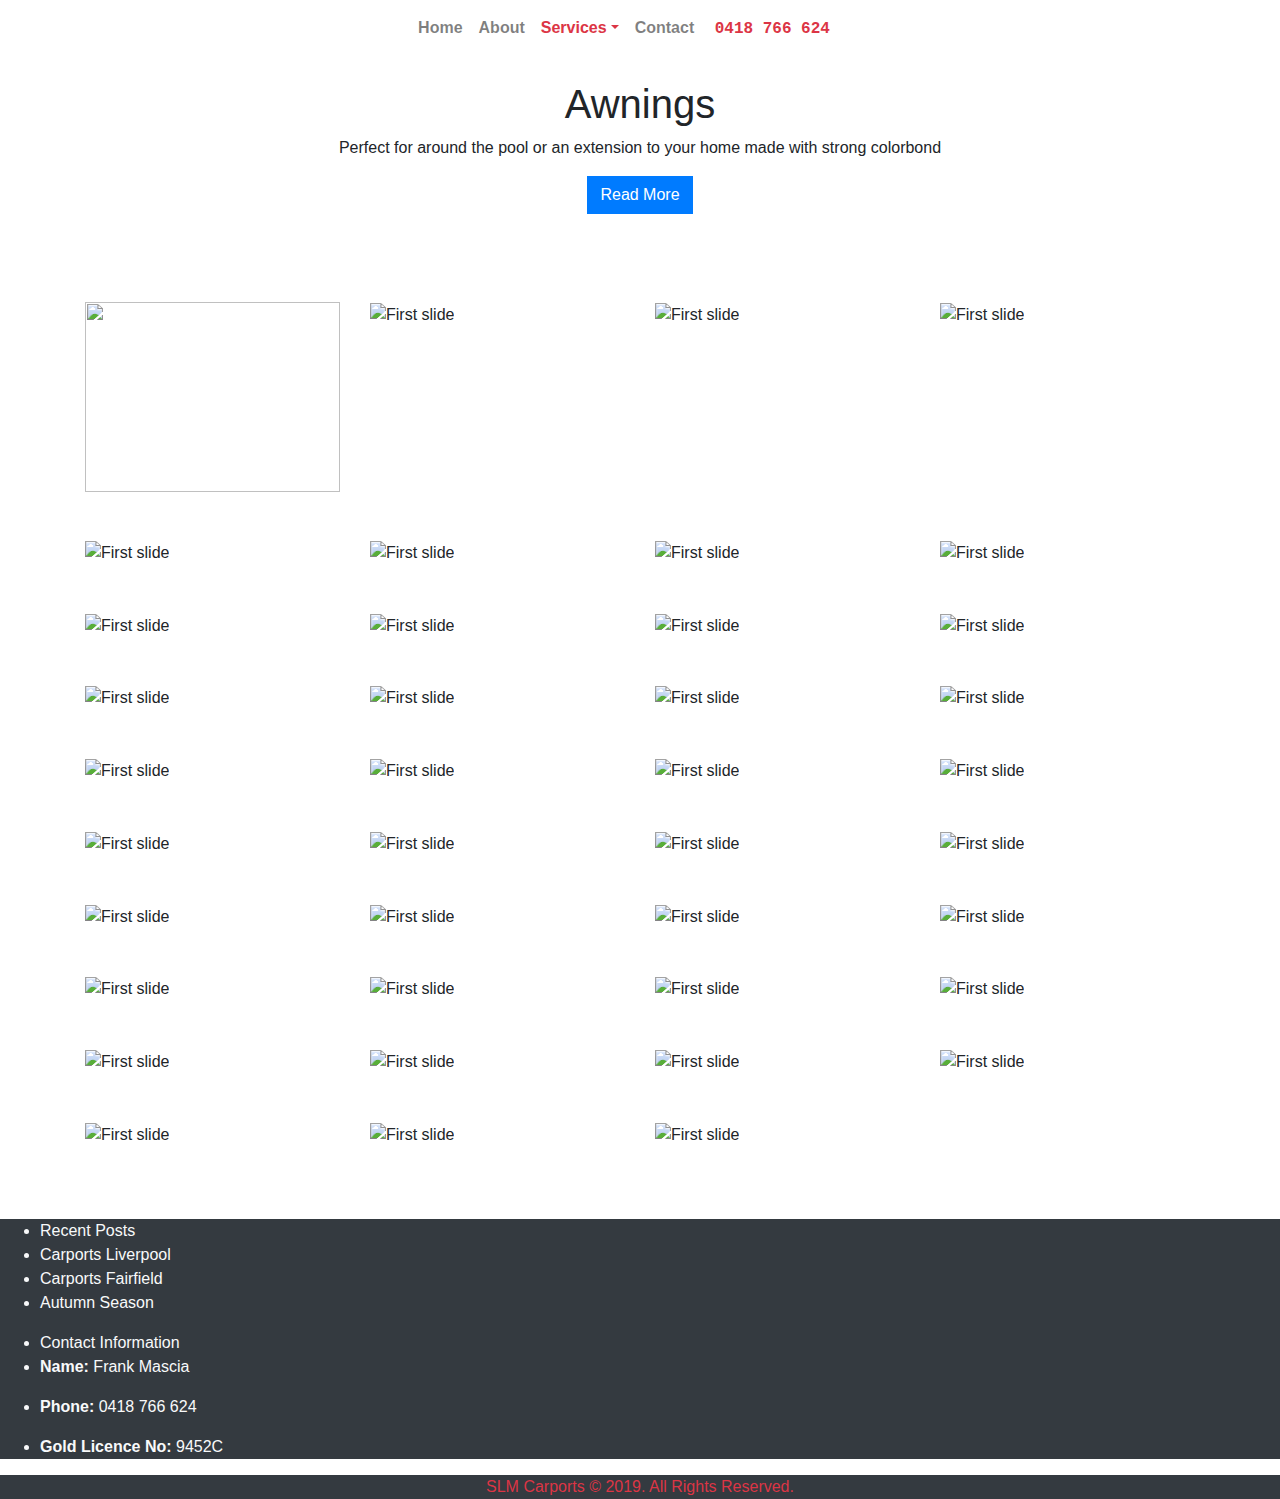
==== awings.html @ de1b4762 "Update awings.html" ====
<!DOCTYPE html>
<html lang="en">

<head>
  <meta charset="UTF-8">
  <meta name="viewport" content="width=device-width, initial-scale=1.0">
  <meta http-equiv="X-UA-Compatible" content="ie=edge">
  <link rel="stylesheet" href="https://use.fontawesome.com/releases/v5.0.13/css/all.css" integrity="sha384-DNOHZ68U8hZfKXOrtjWvjxusGo9WQnrNx2sqG0tfsghAvtVlRW3tvkXWZh58N9jp"
    crossorigin="anonymous">
    <link rel="stylesheet" href="https://stackpath.bootstrapcdn.com/bootstrap/4.3.1/css/bootstrap.min.css" integrity="sha384-ggOyR0iXCbMQv3Xipma34MD+dH/1fQ784/j6cY/iJTQUOhcWr7x9JvoRxT2MZw1T" crossorigin="anonymous">
  <link rel="stylesheet" href="css/style.css">
  <link rel="stylesheet" href="css/custom_bootstrap.css">
  <link rel="stylesheet" href="https://cdnjs.cloudflare.com/ajax/libs/font-awesome/4.7.0/css/font-awesome.min.css">
  <title>SLM Carports | Awnings</title>
</head>

<body>

<!-- Navigation -->

<div>
    <nav class="navbar navbar-expand-sm text-bold navbar-light font-weight-bold fixed-top bg-white">
      <div class="container py-0">
          <a class="navbar-brand" href="#">
            <img src="img/slm-logo.jpg" alt="" height="90px">
          </a>
          <button class="navbar-toggler" data-toggle="collapse" data-target="#navbarNav">
           <span class="navbar-toggler-icon"></span>
          </button>
      
          <div class="collapse navbar-collapse" id="navbarNav">
          <ul class="navbar-nav m-auto" >
              <li class="nav-item">
                  <a class="nav-link" href="index.html">Home</a>
              </li>
              <li class="nav-item">
                  <a class="nav-link" href="about.html">About</a>
              </li>
              <!-- Dropdown menu -->
              <li class="nav-item dropdown">
                  <a href="services.html" class="nav-link dropdown-toggle text-danger" data-toggle="dropdown">Services</a>
                  <div class="dropdown-menu" style="background-color: white; border: none; border-radius: 0%;">
                      <a href="awings.html" class="dropdown-item text-danger font-weight-bold">Awings</a>
                      <a href="carports.html" class="dropdown-item text-dark font-weight-bold">Carports</a>
                      <a href="timber_decking.html" class="dropdown-item text-dark font-weight-bold">Timber Decking</a>
                      <a href="screen_enclosures.html" class="dropdown-item text-dark font-weight-bold">Screen Enclosures</a>
                      <a href="patio_gazebo.html" class="dropdown-item text-dark font-weight-bold">Patio Gazebo</a>
                  </div>
              </li>
              
          <li class="nav-item">
            <a class="nav-link" href="contact.html">Contact <span class="text-danger ml-3" style="font-family: courier;">0418 766 624</span></a>
        </li>
        <li class="nav-item">
        <a href="https://www.facebook.com/slmcarports" target="_blank" class="navlink">
          <i class="fab fa-facebook fa-2x"></i>
        </a>
      </li>
      <li class="nav-item">
        <a href="https://www.instagram.com/slm.carports/" target="_blank" class="navlink"> <i class="fab fa-instagram fa-2x text-purple"></i> </a>
      </li>
        
          </ul>
          </div>
      </div>
  
  </nav>
  </div>


<!-- Image Slideshow with buttons and text -->

<header>
    <div class="row">
      <div class="col-md-12 m-auto">
      
      <div id="carouselExampleIndicators" class="carousel slide" data-ride="carousel">
        <ol class="carousel-indicators">
          <li data-target="#carouselExampleIndicators" data-slide-to="0" class="active"></li>
          <li data-target="#carouselExampleIndicators" data-slide-to="1"></li>
          <li data-target="#carouselExampleIndicators" data-slide-to="2"></li>
          <li data-target="#carouselExampleIndicators" data-slide-to="3"></li>
          <li data-target="#carouselExampleIndicators" data-slide-to="4"></li>
        </ol>
        <div class="carousel-inner" role="listbox">
          <!-- Slide One -->
          <div id="slider" class="carousel-item active" style="background-image: url(img/patio_gazebo/20181019_152942.jpg)">
            <div id="slider" class="carousel-caption text-center">
              <h2 class="display-4">Patio Gazebo</h2>
              <p class="lead"></p>
             <a class="btn btn-lg btn-outline-light " href="patio_gazebo.html" class="">View Gallery</a>
            </div>
          </div>
          <!-- Slide Two -->
          <div id="slider" class="carousel-item" style="background-image: url(img/awnings/awnings-web-1200x900-07.jpg)">
            <div id="slider" class="carousel-caption">
              <h2 class="display-4">Awnings</h2>
              <p class="lead">Commercial or domestic</p>
              <a class="btn btn-lg btn-outline-light " href="awings.html" class="">View Gallery</a>
            </div>
          </div>
          <!-- Slide Three -->
          <div id="slider" class="carousel-item" style="background-image: url(img/carports/carports-web-1200x800-06.jpg)">
            <div id="slider" class="carousel-caption">
              <h2 class="display-4">Carports</h2>
              <p class="lead">Custom built</p>
              <a class="btn btn-lg btn-outline-light " href="carports.html" class="">View Gallery</a>
            </div>
          </div>
          <!-- Slide Four -->
          <div id="slider" class="carousel-item" style="background-image: url(img/screen_enclosure/screen-enclosures-web-1200x904-02.jpg)">
            <div id="slider" class="carousel-caption">
              <h2 class="display-4">Screen Enclosure</h2>
              <p class="lead"></p>
              <a class="btn btn-lg btn-outline-light " href="screen_enclosures.html" class="">View Gallery</a>
            </div>
          </div>
          <!-- Slide Five -->
          <div id="slider" class="carousel-item" style="background-image: url(img/carports/carports-web-1200x800-06.jpg)">
            <div id="slider" class="carousel-caption">
              <h2 class="display-4">Timber Decking</h2>
              <p class="lead"></p>
              <a class="btn btn-lg btn-outline-light " href="timber_decking.html" class="">View Gallery</a>
            </div>
          </div>
        </div>
        <a class="carousel-control-prev" href="#carouselExampleIndicators" role="button" data-slide="prev">
              <span class="carousel-control-prev-icon" aria-hidden="true"></span>
              <span class="sr-only">Previous</span>
            </a>
        <a class="carousel-control-next" href="#carouselExampleIndicators" role="button" data-slide="next">
              <span class="carousel-control-next-icon" aria-hidden="true"></span>
              <span class="sr-only">Next</span>
            </a>
      </div>
    </div>
  </div>
</header>

<!-- The "Awnings" Heading --> 

<div class=" container text-center" style="margin-top:5em; margin-bottom: 4em;">
  <h1 class="h1">Awnings</h1>
  <p class=" welcome">Perfect for around the pool or an extension to your home made with strong colorbond</p>
      <!-- MODAL TRIGGER -->
      <button class="btn btn-primary" data-toggle="modal" data-target="#myModal">Read More</button>

      <!-- MODAL -->
      <div class="modal" id="myModal">
        <div class="modal-dialog">
          <div class="modal-content">
            <div class="modal-header">
              <h5 class="modal-title">Benefits of Awnings in Sydney</h5>
              <button class="close" data-dismiss="modal">&times;</button>
            </div>
            <div class="modal-body text-left">
                <h1 class="h1"></h1>

                <p class="">Many people want to install awnings on their properties, such as residential and commercial buildings. Our company is one of the best installers and suppliers of Awnings in Sydney. We offer a lot of great products for all customers. When you want to install high quality awnings for your property, you can contact our company now. There are many benefits that you can get after you install your favorite awning. They can provide good outdoor space that you need for your own property. It is very easy to install some of these awnings, especially when you use our reliable awning installation service.</p><br><br>
                
                <p class="font-weight-bold h5">1. Give protection against ultraviolet rays</p>
                
                This is the main benefit that is offered by a good awning. This item is very useful to give protection against ultraviolet rays. You should know that these rays can be very harmful and dangerous for most people. Excessive ultraviolet exposure is going to increase your risk of getting skin cancer. Therefore, you have to protect you and your families from these dangerous sun rays. Sunlight can also damage your furniture on your outdoor space. Because of this reason, you need to install the best awnings in Sydney for your property. This item can give enough protection against ultraviolet rays.<br><br>
                
                <p class="font-weight-bold h5">2. Improve the outdoor space</p>
                
                Many people want to install awnings for their properties because of this reason. You are able to improve the overall appearance of your outdoor space, especially after you install your favorite awnings today. It is also important for you to select the best awnings in Sydney that come with interesting style and design. You will be able to enjoy your outdoor living space when you have an awning in your property. When you consult with some professional designers, they also recommend the use of high quality awnings. You can improve the overall look of your property when you install your favorite awnings.<br><br>
                
                <p class="font-weight-bold h5">3. Save energy</p>
                
                This is another reason why you have to install an awning in your property. This item is very useful to help you save a lot of energy. It can maintain the temperature stability inside your home. You can reduce the use of air conditioner during summer time. If your concerned about the environmental safety, you may want to consider awnings in your property. When this awning is installed properly, it can be used to prevent solar radiation effectively. Many people claim that they are able to cut down their electricity costs for about 50 percent after installing awnings in their properties.<br><br>
                
                <p class="font-weight-bold h5">4. Improve your property value</p>
                
                When you are planning to sell your property in the future, you should install some awnings in your property. High quality awnings in Sydney are proven to be very useful to increase your property value significantly. Many potential buyers want to purchase any properties that have some beautiful awnings. You are able to sell your property at higher price after you install great awnings for your property. However, you need to make sure that you select the best awning installation company in Sydney. Don’t forget to compare some available awnings, so you can install the best awning for your property.<br><br>
                
                <p class="font-weight-bold h5">5. Weather protection</p>
                
                This is another benefit that you can get from your awning. This item is very useful to provide good weather protection. This protection system can protect you and your families from wet season. When this item is installed properly. it can protect your furniture from rain, snow, and many other negative impacts from the environment. You can also protect your property from strong wind when you install strong awnings. There are many companies that offer strong awnings for their customers. These products should be combined with strong construction to maintain their structure during bad weather. <br><br>
                
                There are many benefits of using awnings in your property. You can contact SLM Carports when you need to choose the best products for yourself. This website is specially created to help you take a look at our available services. After you find the best awnings for your needs, you can contact our company for a free no obligation free quote. This free quote can help you manage your budget easily when you want the best awnings in Sydney. Our awnings in Sydney are specially made from high quality materials such as colorbond, so you can rely on their quality.<br><br>
            </div>
            <div class="modal-footer">
              <button class="btn btn-secondary" data-dismiss="modal">Close</button>
            </div>
          </div>
        </div>
      </div>
  
      <br>
</div>



  <!-- Gallery -->
<!-- 
Gallery is linked to lightbox using data attributes.

To open lightbox, this is added to the gallery element: {data-toggle="modal" data-target="#exampleModal"}.

To open carousel on correct image, this is added to each image element: {data-target="#carouselExample" data-slide-to="0"}.
Replace '0' with corresponding slide number.

-->
<div class="container mb-5">

<div class="row" id="gallery" data-toggle="modal" data-target="#exampleModal">
<div class="my-4 col-6 col-md-4 col-lg-3">
<img style="width: 600px; height: 190px; object-fit: cover;" class="w-100" src="img/awnings/awnings-web-1200x671-47.jpg" data-slide-to="0">
</div>

<div class="my-4 col-6 col-md-4 col-lg-3">
<img style="width: 600px; height: 190px; object-fit: cover;" class="w-100"  src="img/awnings/awnings-web-1200x672-48.jpg" alt="First slide" data-target="#carouselExample" data-slide-to="1">
</div>

<div class="my-4 col-6 col-md-4 col-lg-3">
<img style="width: 600px; height: 190px; object-fit: cover;" class="w-100" src="img/awnings/awnings-web-1200x737-49.jpg" alt="First slide" data-target="#carouselExample" data-slide-to="2">
</div>

<div class="my-4 col-6 col-md-4 col-lg-3">
<img style="width: 600px; height: 190px; object-fit: cover;" class="w-100" src="img/awnings/awnings-web-1200x800-10.jpg" alt="First slide" data-target="#carouselExample" data-slide-to="3">
</div>

<div class="my-4 col-6 col-md-4 col-lg-3">
<img style="width: 600px; height: 190px; object-fit: cover;" class="w-100" src="img/awnings/awnings-web-1200x800-11.jpg" alt="First slide" data-target="#carouselExample" data-slide-to="4">
</div>

<div class="my-4 col-6 col-md-4 col-lg-3">
<img style="width: 600px; height: 190px; object-fit: cover;" class="w-100" src="img/awnings/awnings-web-1200x800-51.jpg" alt="First slide" data-target="#carouselExample" data-slide-to="5">
</div>

<div class="my-4 col-6 col-md-4 col-lg-3">
<img style="width: 600px; height: 190px; object-fit: cover;" class="w-100" src="img/awnings/awnings-web-1200x900-01.jpg" alt="First slide" data-target="#carouselExample" data-slide-to="6">
</div>

<div class="my-4 col-6 col-md-4 col-lg-3">
<img style="width: 600px; height: 190px; object-fit: cover;" class="w-100" src="img/awnings/awnings-web-1200x900-02.jpg" alt="First slide" data-target="#carouselExample" data-slide-to="7">
</div>

<div class="my-4 col-6 col-md-4 col-lg-3">
<img style="width: 600px; height: 190px; object-fit: cover;" class="w-100" src="img/awnings/awnings-web-1200x900-03.jpg" alt="First slide" data-target="#carouselExample" data-slide-to="8">
</div>

<div class="my-4 col-6 col-md-4 col-lg-3">
<img style="width: 600px; height: 190px; object-fit: cover;" class="w-100" src="img/awnings/awnings-web-1200x900-04.jpg" alt="First slide" data-target="#carouselExample" data-slide-to="9">
</div>

<div class="my-4 col-6 col-md-4 col-lg-3">
<img style="width: 600px; height: 190px; object-fit: cover;" class="w-100" src="img/awnings/awnings-web-1200x900-05.jpg" alt="First slide" data-target="#carouselExample" data-slide-to="10">
</div>

<div class="my-4 col-6 col-md-4 col-lg-3">
<img style="width: 600px; height: 190px; object-fit: cover;" class="w-100" src="img/awnings/awnings-web-1200x900-06.jpg" alt="First slide" data-target="#carouselExample" data-slide-to="11">
</div>

<div class="my-4 col-6 col-md-4 col-lg-3">
<img style="width: 600px; height: 190px; object-fit: cover;" class="w-100" src="img/awnings/awnings-web-1200x900-07.jpg" alt="First slide" data-target="#carouselExample" data-slide-to="12">
</div>

<div class="my-4 col-6 col-md-4 col-lg-3">
<img style="width: 600px; height: 190px; object-fit: cover;" class="w-100" src="img/awnings/awnings-web-1200x900-08.jpg" alt="First slide" data-target="#carouselExample" data-slide-to="13">
</div>

<div class="my-4 col-6 col-md-4 col-lg-3">
<img style="width: 600px; height: 190px; object-fit: cover;" class="w-100" src="img/awnings/awnings-web-1200x900-15.jpg" alt="First slide" data-target="#carouselExample" data-slide-to="14">
</div>

<div class="my-4 col-6 col-md-4 col-lg-3">
<img style="width: 600px; height: 190px; object-fit: cover;" class="w-100" src="img/awnings/awnings-web-1200x900-16.jpg" alt="First slide" data-target="#carouselExample" data-slide-to="15">
</div>

<div class="my-4 col-6 col-md-4 col-lg-3">
<img style="width: 600px; height: 190px; object-fit: cover;" class="w-100" src="img/awnings/awnings-web-1200x900-18.jpg" alt="First slide" data-target="#carouselExample" data-slide-to="16">
</div>

<div class="my-4 col-6 col-md-4 col-lg-3">
<img style="width: 600px; height: 190px; object-fit: cover;" class="w-100" src="img/awnings/awnings-web-1200x900-19.jpg" alt="First slide" data-target="#carouselExample" data-slide-to="17">
</div>

<div class="my-4 col-6 col-md-4 col-lg-3">
<img style="width: 600px; height: 190px; object-fit: cover;" class="w-100" src="img/awnings/awnings-web-1200x900-20.jpg" alt="First slide" data-target="#carouselExample" data-slide-to="18">
</div>

<div class="my-4 col-6 col-md-4 col-lg-3">
<img style="width: 600px; height: 190px; object-fit: cover;" class="w-100" src="img/awnings/awnings-web-1200x900-29.jpg" alt="First slide" data-target="#carouselExample" data-slide-to="19">
</div>

<div class="my-4 col-6 col-md-4 col-lg-3">
<img style="width: 600px; height: 190px; object-fit: cover;" class="w-100" src="img/awnings/awnings-web-1200x900-30.jpg" alt="First slide" data-target="#carouselExample" data-slide-to="20">
</div>

<div class="my-4 col-6 col-md-4 col-lg-3">
<img style="width: 600px; height: 190px; object-fit: cover;" class="w-100" src="img/awnings/awnings-web-1200x900-32.jpg" alt="First slide" data-target="#carouselExample" data-slide-to="21">
</div>

<div class="my-4 col-6 col-md-4 col-lg-3">
<img style="width: 600px; height: 190px; object-fit: cover;" class="w-100" src="img/awnings/awnings-web-1200x900-33.jpg" alt="First slide" data-target="#carouselExample" data-slide-to="22">
</div>

<div class="my-4 col-6 col-md-4 col-lg-3">
<img style="width: 600px; height: 190px; object-fit: cover;" class="w-100" src="img/awnings/awnings-web-1200x900-35.jpg" alt="First slide" data-target="#carouselExample" data-slide-to="23">
</div>

<div class="my-4 col-6 col-md-4 col-lg-3">
<img style="width: 600px; height: 190px; object-fit: cover;" class="w-100" src="img/awnings/awnings-web-1200x900-43.jpg" alt="First slide" data-target="#carouselExample" data-slide-to="24">
</div>

<div class="my-4 col-6 col-md-4 col-lg-3">
<img style="width: 600px; height: 190px; object-fit: cover;" class="w-100" src="img/awnings/awnings-web-1200x900-46.jpg" alt="First slide" data-target="#carouselExample" data-slide-to="25">
</div>

<div class="my-4 col-6 col-md-4 col-lg-3">
<img style="width: 600px; height: 190px; object-fit: cover;" class="w-100" src="img/awnings/awnings-web-1200x932-14.jpg" alt="First slide" data-target="#carouselExample" data-slide-to="26">
</div>

<div class="my-4 col-6 col-md-4 col-lg-3">
<img style="width: 600px; height: 190px; object-fit: cover;" class="w-100" src="img/awnings/awnings-web-1200x934-45.jpg" alt="First slide" data-target="#carouselExample" data-slide-to="27">
</div>

<div class="my-4 col-6 col-md-4 col-lg-3">
<img style="width: 600px; height: 190px; object-fit: cover;" class="w-100" src="img/awnings/awnings-web-1200x954-34.jpg" alt="First slide" data-target="#carouselExample" data-slide-to="28">
</div>

<div class="my-4 col-6 col-md-4 col-lg-3">
<img style="width: 600px; height: 190px; object-fit: cover;" class="w-100" src="img/awnings/awnings-web-1200x994-13.jpg" alt="First slide" data-target="#carouselExample" data-slide-to="29">
</div>

<div class="my-4 col-6 col-md-4 col-lg-3">
<img style="width: 600px; height: 190px; object-fit: cover;" class="w-100" src="img/awnings/awnings-web-1200x1018-44.jpg" alt="First slide" data-target="#carouselExample" data-slide-to="30">
</div>

<div class="my-4 col-6 col-md-4 col-lg-3">
<img style="width: 600px; height: 190px; object-fit: cover;" class="w-100" src="img/awnings/awnings-web-1200x1104-50.jpg" alt="First slide" data-target="#carouselExample" data-slide-to="31">
</div>

<div class="my-4 col-6 col-md-4 col-lg-3">
<img style="width: 600px; height: 190px; object-fit: cover;" class="w-100" src="img/awnings/awnings-web-1200x1600-17.jpg" alt="First slide" data-target="#carouselExample" data-slide-to="32">
</div>

<div class="my-4 col-6 col-md-4 col-lg-3">
<img style="width: 600px; height: 190px; object-fit: cover;" class="w-100" src="img/awnings/awnings-web-1200x1600-23.jpg" alt="First slide" data-target="#carouselExample" data-slide-to="33">
</div>

<div class="my-4 col-6 col-md-4 col-lg-3">
<img style="width: 600px; height: 190px; object-fit: cover;" class="w-100" src="img/awnings/awnings-web-1200x1600-36.jpg" alt="First slide" data-target="#carouselExample" data-slide-to="34">
</div>

<div class="my-4 col-6 col-md-4 col-lg-3">
<img style="width: 600px; height: 190px; object-fit: cover;" class="w-100" src="img/awnings/awnings-web-1200x1600-37.jpg" alt="First slide" data-target="#carouselExample" data-slide-to="35">
</div>

<div class="my-4 col-6 col-md-4 col-lg-3">
<img style="width: 600px; height: 190px; object-fit: cover;" class="w-100" src="img/awnings/awnings-web-1200x1600-41.jpg" alt="First slide" data-target="#carouselExample" data-slide-to="36">
</div>

<div class="my-4 col-6 col-md-4 col-lg-3">
<img style="width: 600px; height: 190px; object-fit: cover;" class="w-100" src="img/awnings/awnings-web-1200x1600-42.jpg" alt="First slide" data-target="#carouselExample" data-slide-to="37">
</div>

<div class="my-4 col-6 col-md-4 col-lg-3">
<img style="width: 600px; height: 190px; object-fit: cover;" class="w-100" src="img/awnings/20160615_155656.jpg" alt="First slide" data-target="#carouselExample" data-slide-to="38">
</div>


</div>
  
  <!-- Modal -->
  <!-- 
  This part is straight out of Bootstrap docs. Just a carousel inside a modal.
  -->
  <div class="modal fade" id="exampleModal" tabindex="-1" role="dialog" aria-hidden="true">
    <div class="modal-dialog" role="document">
      <div class="modal-content">
        <div class="modal-header">
          <button type="button" class="close" data-dismiss="modal" aria-label="Close">
            <span aria-hidden="true">&times;</span>
          </button>
        </div>
        <div class="modal-body">
          <div id="carouselExample" class="carousel slide" data-ride="carousel">
            <ol class="carousel-indicators">
              <li data-target="#carouselExample" data-slide-to="0" class="active"></li>
              <li data-target="#carouselExample" data-slide-to="1"></li>
              <li data-target="#carouselExample" data-slide-to="2"></li>
              <li data-target="#carouselExample" data-slide-to="3"></li>
              <li data-target="#carouselExample" data-slide-to="4"></li>
              <li data-target="#carouselExample" data-slide-to="5"></li>
              <li data-target="#carouselExample" data-slide-to="6"></li>
              <li data-target="#carouselExample" data-slide-to="7"></li>
              <li data-target="#carouselExample" data-slide-to="8"></li>
              <li data-target="#carouselExample" data-slide-to="9"></li>
              <li data-target="#carouselExample" data-slide-to="10"></li>
              <li data-target="#carouselExample" data-slide-to="11"></li>
              <li data-target="#carouselExample" data-slide-to="12"></li>
              <li data-target="#carouselExample" data-slide-to="13"></li>
              <li data-target="#carouselExample" data-slide-to="14"></li>
              <li data-target="#carouselExample" data-slide-to="15"></li>
              <li data-target="#carouselExample" data-slide-to="16"></li>
              <li data-target="#carouselExample" data-slide-to="17"></li>
              <li data-target="#carouselExample" data-slide-to="18"></li>
              <li data-target="#carouselExample" data-slide-to="19"></li>
              <li data-target="#carouselExample" data-slide-to="20"></li>
              <li data-target="#carouselExample" data-slide-to="21"></li>
              <li data-target="#carouselExample" data-slide-to="22"></li>
              <li data-target="#carouselExample" data-slide-to="23"></li>
              <li data-target="#carouselExample" data-slide-to="24"></li>
              <li data-target="#carouselExample" data-slide-to="25"></li>
              <li data-target="#carouselExample" data-slide-to="26"></li>
              <li data-target="#carouselExample" data-slide-to="27"></li>
              <li data-target="#carouselExample" data-slide-to="28"></li>
              <li data-target="#carouselExample" data-slide-to="29"></li>
              <li data-target="#carouselExample" data-slide-to="30"></li>
              <li data-target="#carouselExample" data-slide-to="31"></li>
              <li data-target="#carouselExample" data-slide-to="32"></li>
              <li data-target="#carouselExample" data-slide-to="33"></li>
              <li data-target="#carouselExample" data-slide-to="34"></li>
              <li data-target="#carouselExample" data-slide-to="35"></li>
              <li data-target="#carouselExample" data-slide-to="36"></li>
              <li data-target="#carouselExample" data-slide-to="37"></li>
              <li data-target="#carouselExample" data-slide-to="38"></li>
            </ol>
            <div class="carousel-inner">
              <div class="carousel-item active">
                <img class="d-block w-100" src="img/awnings/awnings-web-1200x671-47.jpg" alt="First slide">
              </div>
              <div class="carousel-item">
                <img class="d-block w-100" src="img/awnings/awnings-web-1200x672-48.jpg" alt="Second slide">
              </div>
              <div class="carousel-item">
                <img class="d-block w-100" src="img/awnings/awnings-web-1200x737-49.jpg" alt="Third slide">
              </div>
              <div class="carousel-item">
                <img class="d-block w-100" src="img/awnings/awnings-web-1200x800-10.jpg" alt="Fourth slide">
              </div>
              <div class="carousel-item">
                <img class="d-block w-100" src="img/awnings/awnings-web-1200x800-11.jpg" alt="Fourth slide">
              </div>
              <div class="carousel-item">
                <img class="d-block w-100" src="img/awnings/awnings-web-1200x800-51.jpg" alt="Fourth slide">
              </div>
              <div class="carousel-item">
                <img class="d-block w-100" src="img/awnings/awnings-web-1200x900-01.jpg" alt="Fourth slide">
              </div>
              <div class="carousel-item">
                <img class="d-block w-100" src="img/awnings/awnings-web-1200x900-02.jpg" alt="Fourth slide">
              </div>
              <div class="carousel-item">
                <img class="d-block w-100" src="img/awnings/awnings-web-1200x900-03.jpg" alt="Fourth slide">
              </div>
              <div class="carousel-item">
                <img class="d-block w-100" src="img/awnings/awnings-web-1200x900-04.jpg" alt="Fourth slide">
              </div>
              <div class="carousel-item">
                <img class="d-block w-100" src="img/awnings/awnings-web-1200x900-05.jpg" alt="Fourth slide">
              </div>
              <div class="carousel-item">
                <img class="d-block w-100" src="img/awnings/awnings-web-1200x900-06.jpg" alt="Fourth slide">
              </div>
              <div class="carousel-item">
                <img class="d-block w-100" src="img/awnings/awnings-web-1200x900-07.jpg" alt="Fourth slide">
              </div>
              <div class="carousel-item">
                <img class="d-block w-100" src="img/awnings/awnings-web-1200x900-08.jpg" alt="Fourth slide">
              </div>
              <div class="carousel-item">
                <img class="d-block w-100" src="img/awnings/awnings-web-1200x900-15.jpg" alt="Fourth slide">
              </div>
              <div class="carousel-item">
                <img class="d-block w-100" src="img/awnings/awnings-web-1200x900-16.jpg" alt="Fourth slide">
              </div>
              <div class="carousel-item">
                <img class="d-block w-100" src="img/awnings/awnings-web-1200x900-18.jpg" alt="Fourth slide">
              </div>
              <div class="carousel-item">
                <img class="d-block w-100" src="img/awnings/awnings-web-1200x900-19.jpg" alt="Fourth slide">
              </div>
              <div class="carousel-item">
                <img class="d-block w-100" src="img/awnings/awnings-web-1200x900-20.jpg" alt="Fourth slide">
              </div>
              <div class="carousel-item">
                <img class="d-block w-100" src="img/awnings/awnings-web-1200x900-29.jpg" alt="Fourth slide">
              </div>
              <div class="carousel-item">
                <img class="d-block w-100" src="img/awnings/awnings-web-1200x900-30.jpg" alt="Fourth slide">
              </div>
              <div class="carousel-item">
                <img class="d-block w-100" src="img/awnings/awnings-web-1200x900-32.jpg" alt="Fourth slide">
              </div>
              <div class="carousel-item">
                <img class="d-block w-100" src="img/awnings/awnings-web-1200x900-33.jpg" alt="Fourth slide">
              </div>
              <div class="carousel-item">
                <img class="d-block w-100" src="img/awnings/awnings-web-1200x900-35.jpg" alt="Fourth slide">
              </div>
              <div class="carousel-item">
                <img class="d-block w-100" src="img/awnings/awnings-web-1200x900-43.jpg" alt="Fourth slide">
              </div>
              <div class="carousel-item">
                <img class="d-block w-100" src="img/awnings/awnings-web-1200x900-46.jpg" alt="Fourth slide">
              </div>
              <div class="carousel-item">
                <img class="d-block w-100" src="img/awnings/awnings-web-1200x932-14.jpg" alt="Fourth slide">
              </div>
              <div class="carousel-item">
                <img class="d-block w-100" src="img/awnings/awnings-web-1200x934-45.jpg" alt="Fourth slide">
              </div>
              <div class="carousel-item">
                  <img class="d-block w-100" src="img/awnings/awnings-web-1200x954-34.jpg" alt="Fourth slide">
                </div>
              <div class="carousel-item">
                <img class="d-block w-100" src="img/awnings/awnings-web-1200x994-13.jpg" alt="Fourth slide">
              </div>
              <div class="carousel-item">
                <img class="d-block w-100" src="img/awnings/awnings-web-1200x1018-44.jpg" alt="Fourth slide">
              </div>
              <div class="carousel-item">
                <img class="d-block w-100" src="img/awnings/awnings-web-1200x1104-50.jpg" alt="Fourth slide">
              </div>
              <div class="carousel-item">
                <img class="d-block w-100" src="img/awnings/awnings-web-1200x1600-17.jpg" alt="Fourth slide">
              </div>
              <div class="carousel-item">
                <img class="d-block w-100" src="img/awnings/awnings-web-1200x1600-23.jpg" alt="Fourth slide">
              </div>
              <div class="carousel-item">
                <img class="d-block w-100" src="img/awnings/awnings-web-1200x1600-36.jpg" alt="Fourth slide">
              </div>
              <div class="carousel-item">
                <img class="d-block w-100" src="img/awnings/awnings-web-1200x1600-37.jpg" alt="Fourth slide">
              </div>
              <div class="carousel-item">
                <img class="d-block w-100" src="img/awnings/awnings-web-1200x1600-41.jpg" alt="Fourth slide">
              </div>
              <div class="carousel-item">
                <img class="d-block w-100" src="img/awnings/awnings-web-1200x1600-42.jpg" alt="Fourth slide">
              </div>
              <div class="carousel-item">
                <img class="d-block w-100" src="img/awnings/20160615_155656.jpg" alt="Fourth slide">
              </div>
            <a class="carousel-control-prev" href="#carouselExample" role="button" data-slide="prev">
              <span class="carousel-control-prev-icon" aria-hidden="true"></span>
              <span class="sr-only">Previous</span>
            </a>
            <a class="carousel-control-next" href="#carouselExample" role="button" data-slide="next">
              <span class="carousel-control-next-icon" aria-hidden="true"></span>
              <span class="sr-only">Next</span>
            </a>
          </div>
        </div>
        <div class="modal-footer">
          <button type="button" class="btn btn-secondary" data-dismiss="modal">Close</button>
        </div>
      </div>
    </div>
  </div>
  
</div>
</div>

<!-- Footer & Info -->
<footer>
		<div class="text-light">
			<div class="footer-cols bg-dark">
				<ul>
					<li>Recent Posts</li>
					<li>
						<a class="text-light" href="#">Carports Liverpool</a>
					</li>
					<li>
						<a class="text-light" href="#">Carports Fairfield</a>
					</li>
					<li>
						<a class="text-light" href="#">Autumn Season</a>
					</li>
				
				</ul>

				<ul>
					<li>Contact Information</li>
					<li>
						<p class="text-light"><span class="font-weight-bold">Name: </span>Frank Mascia</p>
					<li>
              <p class="text-light"><span class="font-weight-bold">Phone: </span>0418 766 624</p>
					</li>
					<li>
              <p class="text-light"><span class="font-weight-bold">Gold Licence No: </span>9452C</p>
					</li>

				</ul>

			</div>
		</div>
		<div class="footer-bottom bg-dark text-center text-danger">
        SLM Carports  &copy; 2019. All Rights Reserved.
		</div>
	</footer>


  <script src="https://code.jquery.com/jquery-3.4.1.js" integrity="sha256-WpOohJOqMqqyKL9FccASB9O0KwACQJpFTUBLTYOVvVU=" crossorigin="anonymous"></script>
  <script src="https://cdnjs.cloudflare.com/ajax/libs/popper.js/1.14.3/umd/popper.min.js" integrity="sha384-ZMP7rVo3mIykV+2+9J3UJ46jBk0WLaUAdn689aCwoqbBJiSnjAK/l8WvCWPIPm49"
    crossorigin="anonymous"></script>
  <script src="https://stackpath.bootstrapcdn.com/bootstrap/4.1.1/js/bootstrap.min.js" integrity="sha384-smHYKdLADwkXOn1EmN1qk/HfnUcbVRZyYmZ4qpPea6sjB/pTJ0euyQp0Mk8ck+5T"
    crossorigin="anonymous"></script>

  <script>
    // Get the current year for the copyright
    $('#year').text(new Date().getFullYear());

    // Carousel slider
    $('.carousel').carousel({
      interval: 7000,
      keyboard: true,
      pause: 'hover',
      wrap: true
    });

    $('#slider4').on('slide.bs.carousel', function() {
      console.log('SLIDE!');
    });

    $('#slider4').on('slid.bs.carousel', function() {
      console.log('SLID!');
    });
  </script>

<style>
    .card {
      border: none;
    }
  
    .btn {
      border-radius: 0px;
      
    }
  
  </style>
</body>

</html>
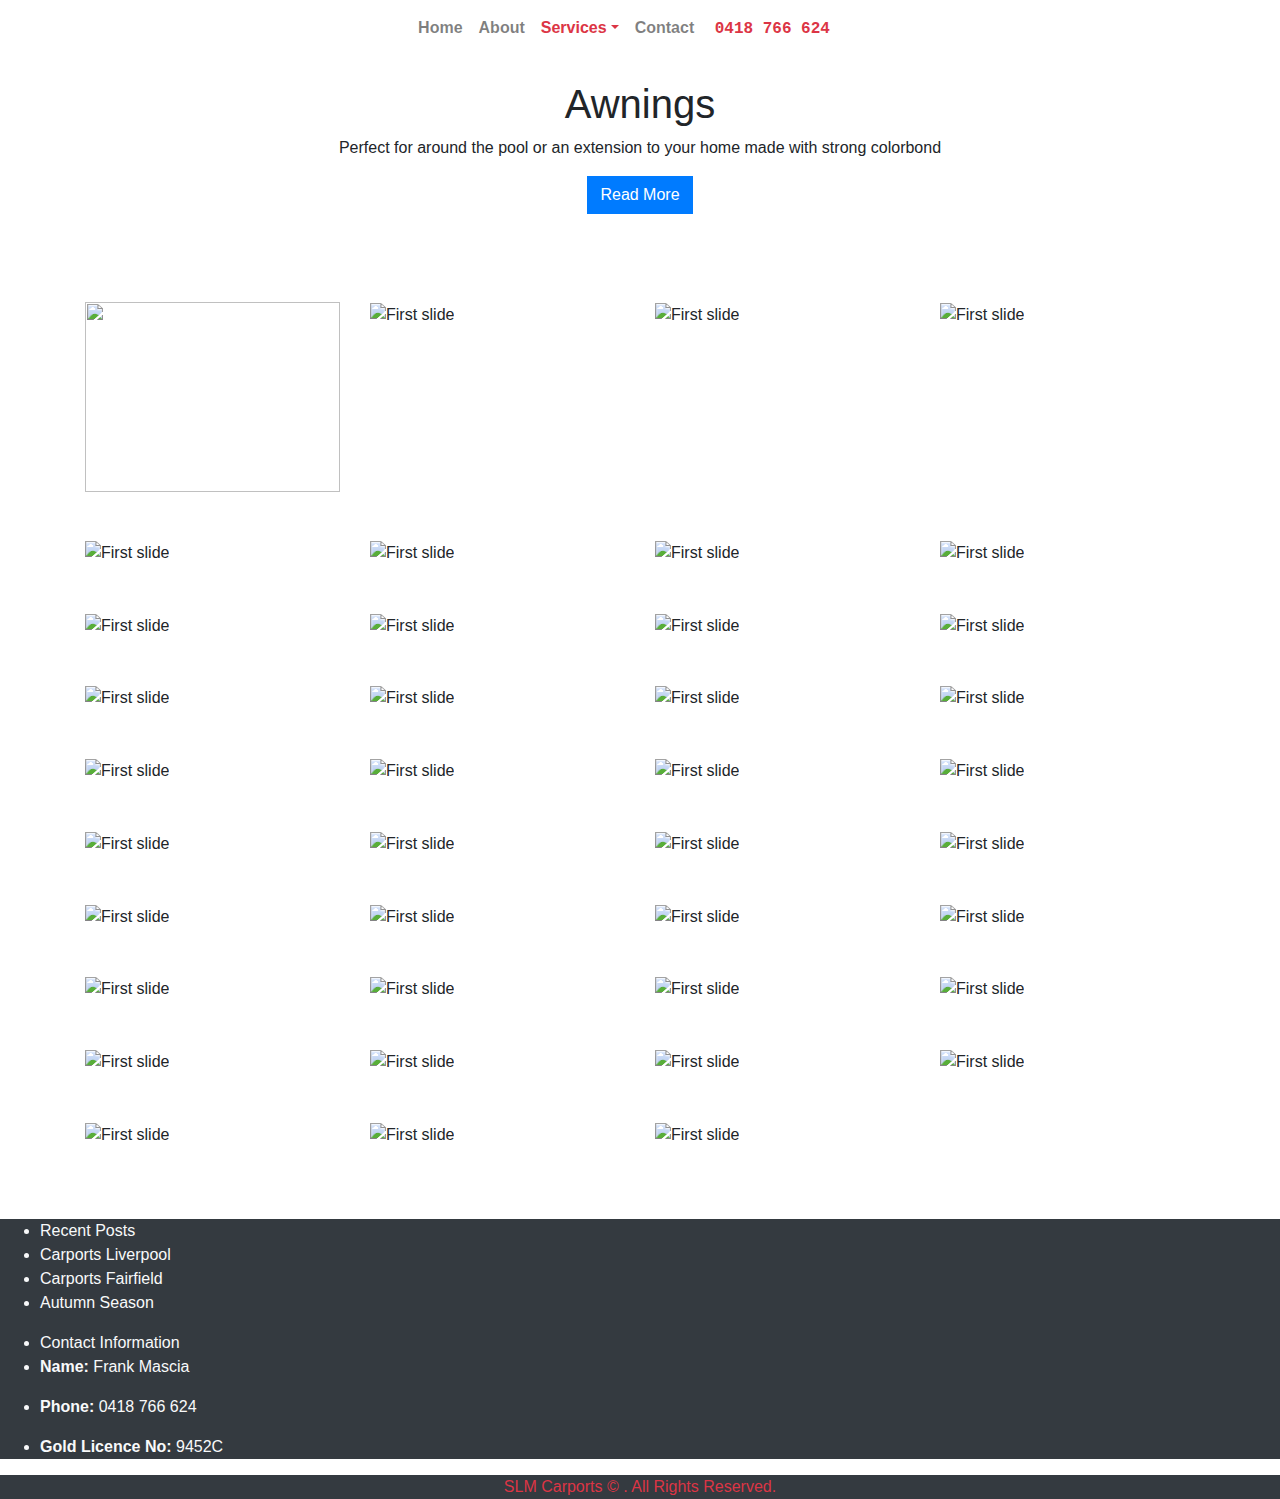
==== commit 54b40e22: "Update awings.html" ====
--- a/awings.html
+++ b/awings.html
@@ -591,7 +591,7 @@
 			</div>
 		</div>
 		<div class="footer-bottom bg-dark text-center text-danger">
-        SLM Carports  &copy; 2019. All Rights Reserved.
+        SLM Carports  &copy; <span id="year"></span>. All Rights Reserved.
 		</div>
 	</footer>
 
